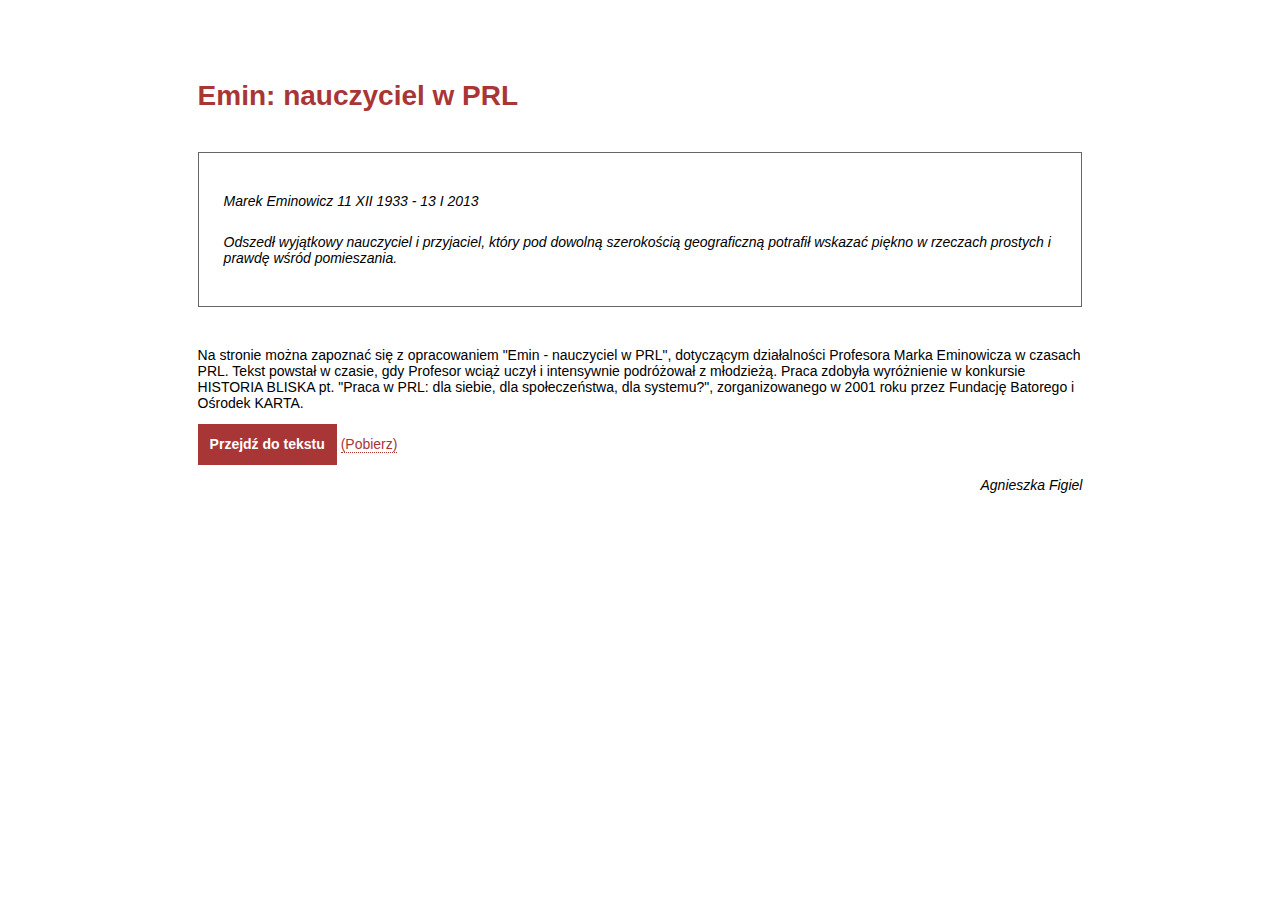
==== index.html @ 6887cd03 "content" ====
<!DOCTYPE html PUBLIC "-//W3C//DTD XHTML 1.0 Strict//EN" "http://www.w3.org/TR/xhtml1/DTD/xhtml1-strict.dtd">
<html xmlns="http://www.w3.org/1999/xhtml" xml:lang="en-GB">
<head>
	<meta http-equiv="Content-Type" content="application/xhtml+xml; charset=iso-8859-2" />
	<meta name="description" content="Emin - nauczyciel w PRL. Biografia Marka Eminowicza." />
	<meta name="keywords" content="Emin Marek Eminowicz nauczyciel VLO pi�tka Witkowski" />
	<meta name="robots" content="index, follow" />
<link href="style.css" rel="stylesheet" type="text/css">
<title>Emin - nauczyciel w PRL. Biografia Marka Eminowicza.</title>
</head>
<body>

<div class="container">
  <div class="main">
    <div class="title">
      Emin: nauczyciel w PRL
    </div>    
  
    <div class="mourn">
      <p class="first">Marek Eminowicz 11 XII 1933 - 13 I 2013</p>
      <p class="first">Odszed� wyj�tkowy nauczyciel i przyjaciel, kt�ry pod dowoln� szeroko�ci� geograficzn� potrafi� wskaza� pi�kno w rzeczach prostych  i prawd� w�r�d pomieszania.</p>
    </div>

  <p class="first">Na stronie mo�na zapozna� si� z opracowaniem "Emin - nauczyciel w PRL", dotycz�cym dzia�alno�ci Profesora Marka Eminowicza w czasach PRL. Tekst powsta� w czasie, gdy Profesor wci�� uczy� i intensywnie podr�owa� z m�odzie��.
Praca zdoby�a wyr�nienie w konkursie HISTORIA BLISKA pt. "Praca w PRL: dla siebie, dla spo�ecze�stwa, dla systemu?", zorganizowanego w 2001 roku przez Fundacj� Batorego i O�rodek KARTA.
  </p>

  <p class="first">
    <a href="konkurs.html" class="red-button">Przejd� do tekstu</a>
    <a href="emin-nauczyciel_w_prl.zip">(Pobierz)</a>
  </p>
  <p class="footer">Agnieszka Figiel</p>
</div>
     

</body>
</html>
---- style.css ----
body {
  font-family: verdana, arial, sans-serif;
  font-size: 14px;
}
.container {
  width: 100%;
}
.main {
  margin: 80px 15%;
}
.title {
  font-weight: bold;
  color: #a93636;
  font-size: 200%;
}
.footer {
  text-align: right;
  font-style: italic;
}
a{
  color: #a93636;
  text-decoration: none;
  border-bottom: 1px dotted #a93636;
}
a.red-button {
  background-color: #a93636;
  color: #ffffff;
  font-weight: bold;
  padding: 12px; 
}
.clear{
  clear: both;
}
p {
  text-indent: 1.5em;
  margin: 25px 0; 
}
p.first{
  text-indent: 0;
}
.mourn {
  border: solid 1px #666;
  margin: 40px 0;
  padding: 15px 25px;
  font-style: italic;
}
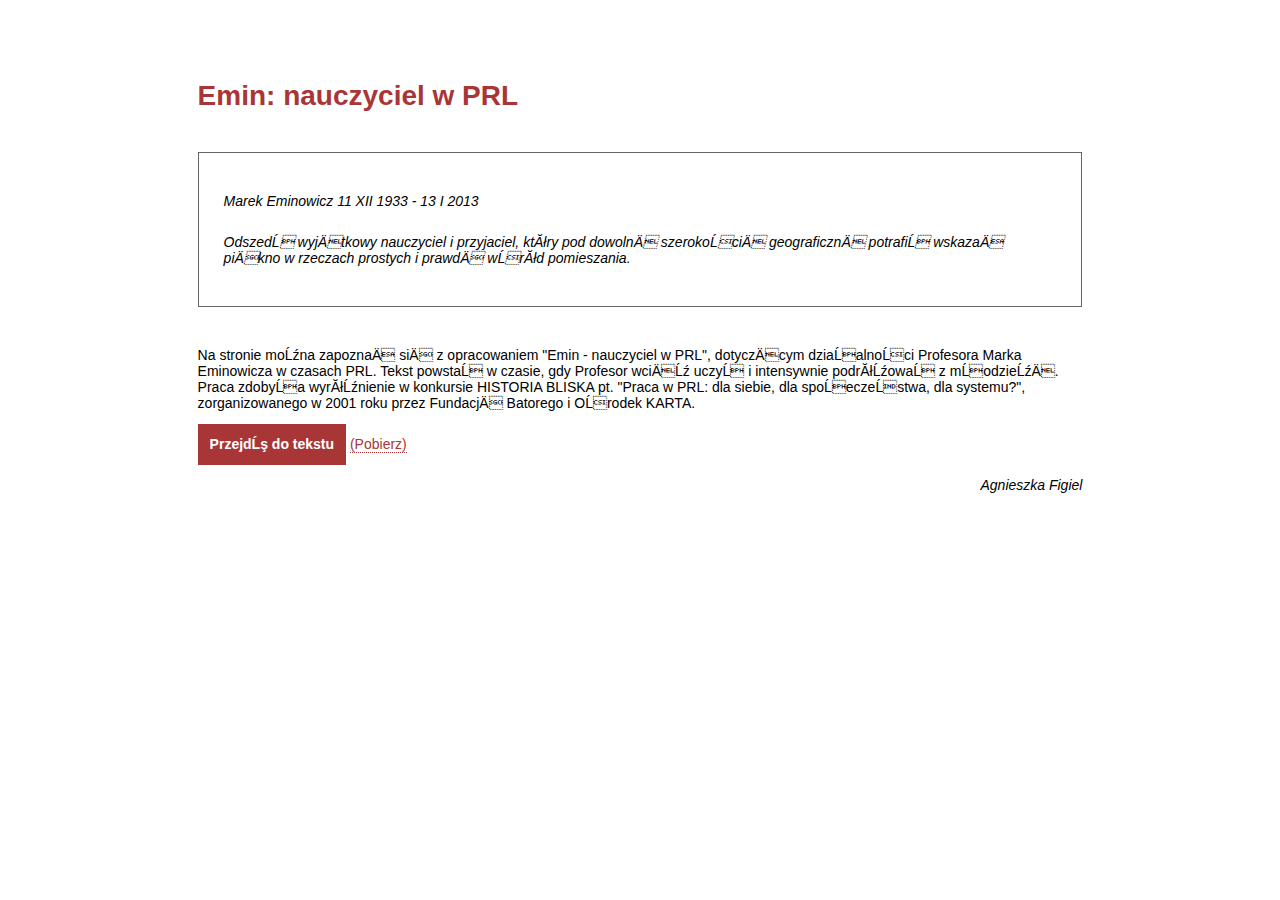
==== commit 799a5ef9: "fixed markup" ====
--- a/index.html
+++ b/index.html
@@ -3,7 +3,7 @@
 <head>
 	<meta http-equiv="Content-Type" content="application/xhtml+xml; charset=iso-8859-2" />
 	<meta name="description" content="Emin - nauczyciel w PRL. Biografia Marka Eminowicza." />
-	<meta name="keywords" content="Emin Marek Eminowicz nauczyciel VLO pi�tka Witkowski" />
+	<meta name="keywords" content="Emin Marek Eminowicz nauczyciel VLO piątka Witkowski" />
 	<meta name="robots" content="index, follow" />
 <link href="style.css" rel="stylesheet" type="text/css">
 <title>Emin - nauczyciel w PRL. Biografia Marka Eminowicza.</title>
@@ -18,20 +18,20 @@
   
     <div class="mourn">
       <p class="first">Marek Eminowicz 11 XII 1933 - 13 I 2013</p>
-      <p class="first">Odszed� wyj�tkowy nauczyciel i przyjaciel, kt�ry pod dowoln� szeroko�ci� geograficzn� potrafi� wskaza� pi�kno w rzeczach prostych  i prawd� w�r�d pomieszania.</p>
+      <p class="first">Odszedł wyjątkowy nauczyciel i przyjaciel, który pod dowolną szerokością geograficzną potrafił wskazać piękno w rzeczach prostych  i prawdę wśród pomieszania.</p>
     </div>
 
-  <p class="first">Na stronie mo�na zapozna� si� z opracowaniem "Emin - nauczyciel w PRL", dotycz�cym dzia�alno�ci Profesora Marka Eminowicza w czasach PRL. Tekst powsta� w czasie, gdy Profesor wci�� uczy� i intensywnie podr�owa� z m�odzie��.
-Praca zdoby�a wyr�nienie w konkursie HISTORIA BLISKA pt. "Praca w PRL: dla siebie, dla spo�ecze�stwa, dla systemu?", zorganizowanego w 2001 roku przez Fundacj� Batorego i O�rodek KARTA.
-  </p>
+    <p class="first">Na stronie można zapoznać się z opracowaniem "Emin - nauczyciel w PRL", dotyczącym działalności Profesora Marka Eminowicza w czasach PRL. Tekst powstał w czasie, gdy Profesor wciąż uczył i intensywnie podróżował z młodzieżą.
+Praca zdobyła wyróżnienie w konkursie HISTORIA BLISKA pt. "Praca w PRL: dla siebie, dla społeczeństwa, dla systemu?", zorganizowanego w 2001 roku przez Fundację Batorego i Ośrodek KARTA.
+    </p>
 
-  <p class="first">
-    <a href="konkurs.html" class="red-button">Przejd� do tekstu</a>
-    <a href="emin-nauczyciel_w_prl.zip">(Pobierz)</a>
-  </p>
-  <p class="footer">Agnieszka Figiel</p>
-</div>
-     
+    <p class="first">
+      <a href="konkurs.html" class="red-button">Przejdź do tekstu</a>
+      <a href="emin-nauczyciel_w_prl.zip">(Pobierz)</a>
+    </p>
+    <p class="footer">Agnieszka Figiel</p>
+  </div>
+</div>     
 
 </body>
 </html>
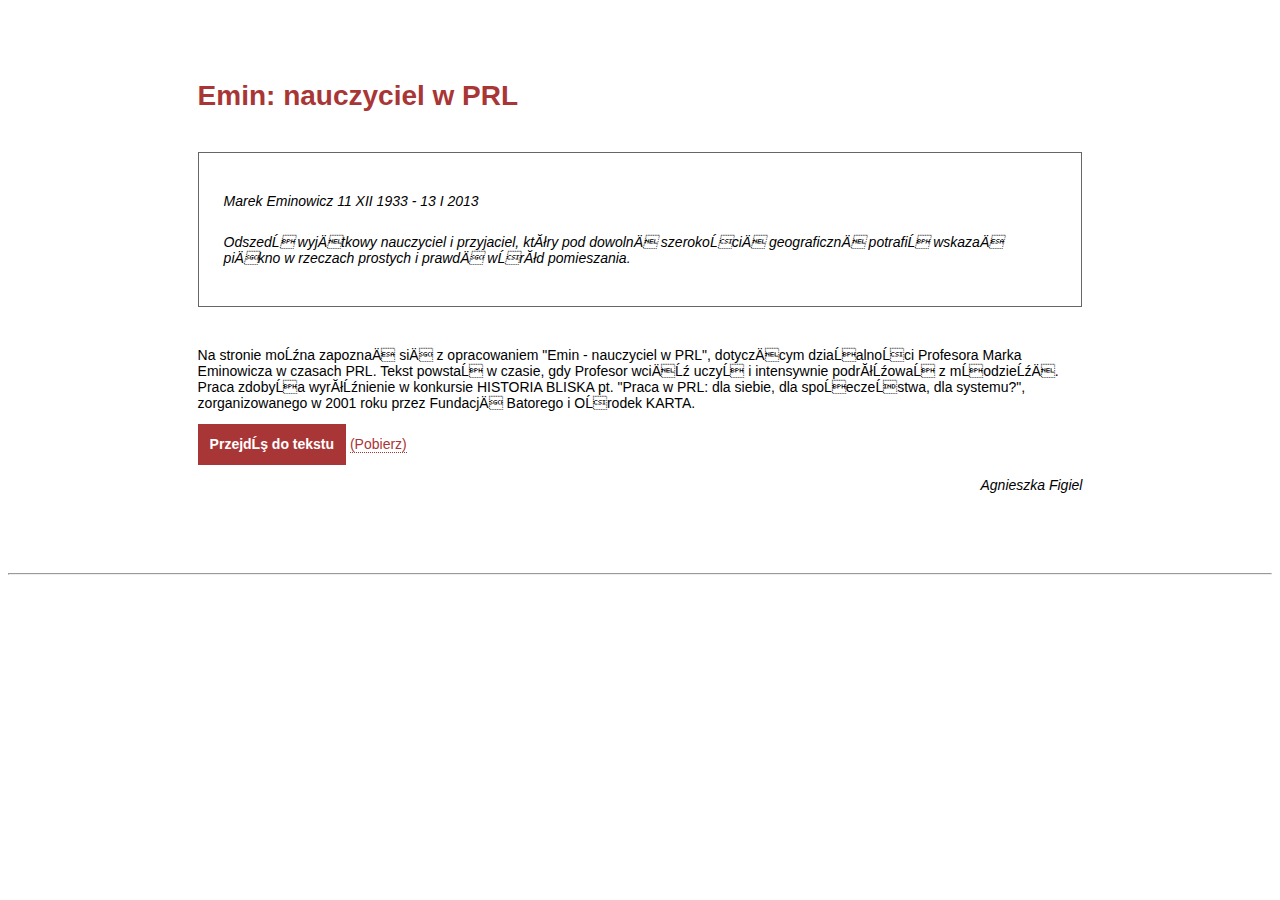
==== commit ca444b71: "tmp" ====
--- a/index.html
+++ b/index.html
@@ -32,6 +32,6 @@
     <p class="footer">Agnieszka Figiel</p>
   </div>
 </div>     
-
+<hr>
 </body>
 </html>
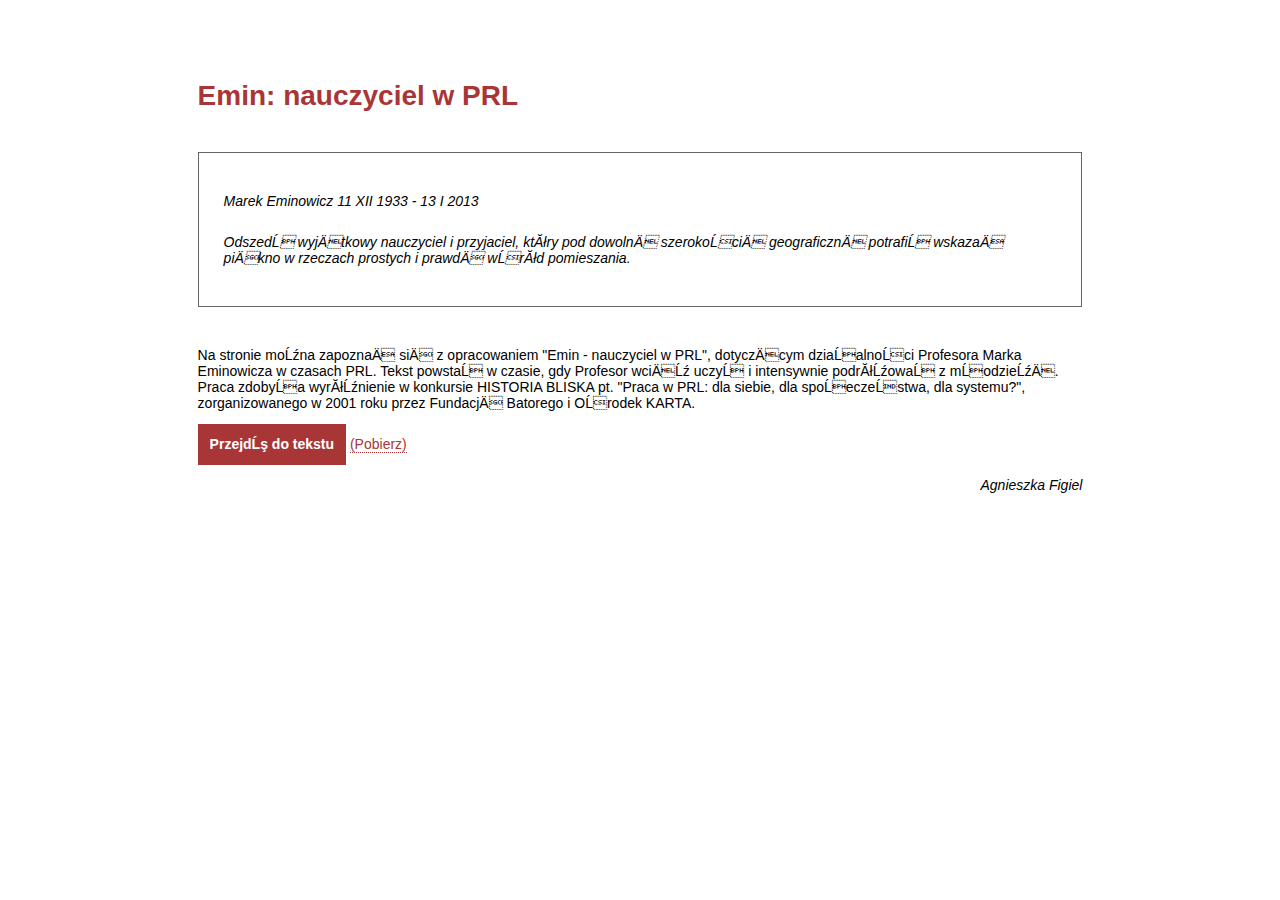
==== commit f7eb5216: "Revert "tmp"" ====
--- a/index.html
+++ b/index.html
@@ -32,6 +32,6 @@
     <p class="footer">Agnieszka Figiel</p>
   </div>
 </div>     
-<hr>
+
 </body>
 </html>
